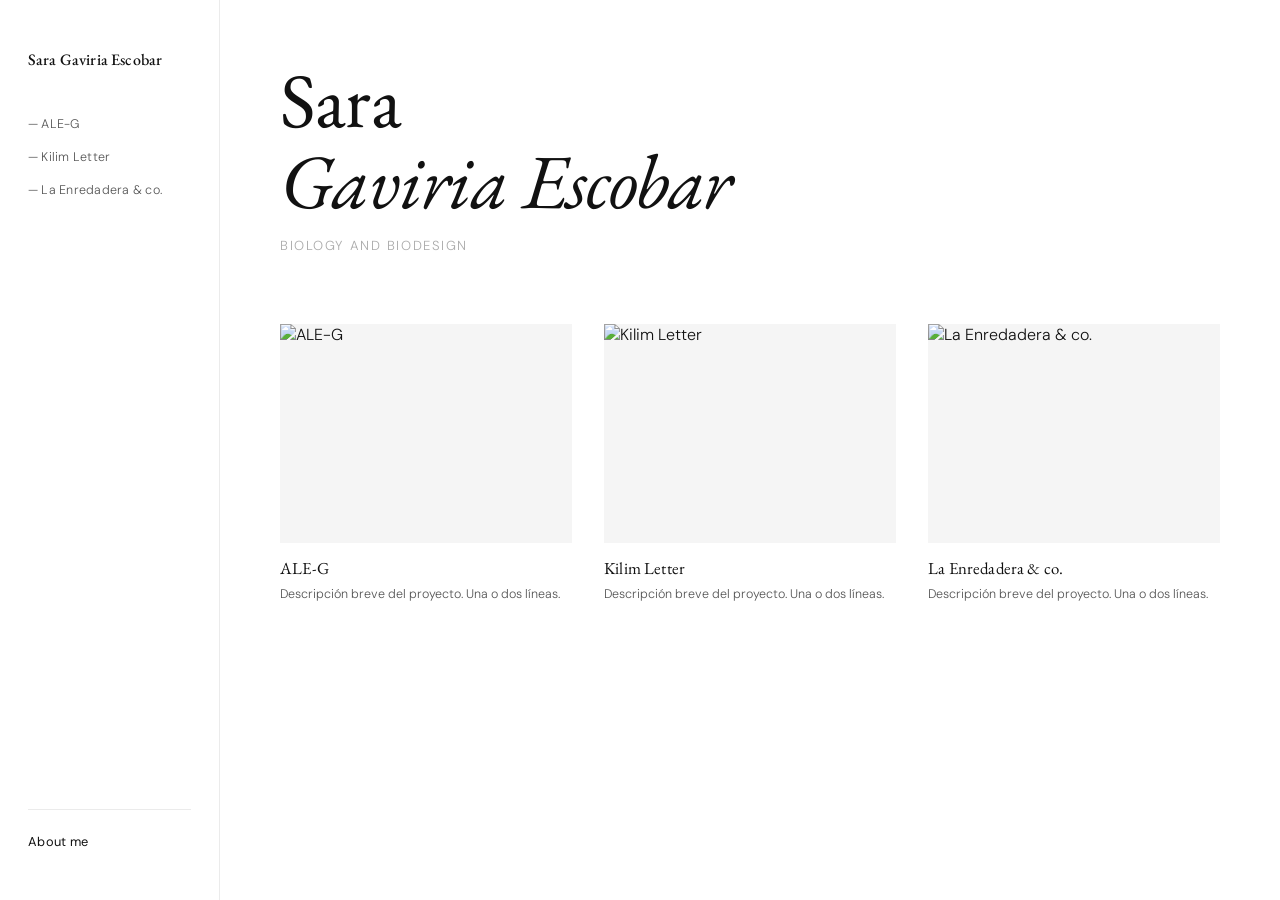
==== index.html @ 3b8a5f9e "Update index.html" ====
<!DOCTYPE html>
<html lang="es">
<head>
  <meta charset="UTF-8" />
  <meta name="viewport" content="width=device-width, initial-scale=1.0" />
  <title>Sara Gaviria Escobar</title>
  <link rel="stylesheet" href="style.css" />
  <link href="https://fonts.googleapis.com/css2?family=EB+Garamond:ital,wght@0,400;0,500;1,400&family=DM+Sans:wght@300;400&display=swap" rel="stylesheet" />
<!-- Page title (appears in search results) -->
<title>Sara Gaviria Escobar | Biodesign Portfolio</title>

<!-- Description (what Google shows below the title) -->
<meta name="description" content="Portfolio of Sara Gaviria Escobar, biologist and biodesigner. Relevant projects: ALE-G, Kilim Letter, and La Enredadera & co.">

<!-- For links to look good on social media -->
<meta property="og:title" content="Sara Gaviria Escobar | Biodesign Portfolio">
<meta property="og:description" content="Biologist and Biodesigner. Explore my projects ALE-G, Kilim Letter, and La Enredadera & co.">
<meta property="og:image" content="https://saragaviriaescobar.pages.dev/imagenes/foto-perfil.jpg">
<meta property="og:url" content="https://saragaviriaescobar.pages.dev">

<!-- Twitter version -->
<meta name="twitter:card" content="summary_large_image">
</head>
<body>

  <!-- ============================
       MENÚ LATERAL IZQUIERDO
       Para agregar un proyecto nuevo:
       1. Copiar una línea <li><a href="...">...</a></li>
       2. El href debe apuntar al archivo del proyecto, ej: "proyectos/nombre-proyecto.html"
       3. El texto entre > y </a> es el nombre que aparece en el menú
  ============================== -->
  <nav class="sidebar">
    <div class="sidebar-name">
      <a href="index.html">Sara Gaviria Escobar</a>
    </div>

    <ul class="project-list">
      <li><a href="proyectos/proyecto-1.html">— ALE-G</a></li>
      <li><a href="proyectos/proyecto-2.html">— Kilim Letter</a></li>
      <li><a href="proyectos/proyecto-3.html">— La Enredadera & co.</a></li>
    </ul>

    <ul class="nav-extra">
      <li><a href="about.html">About me</a></li>
    </ul>
  </nav>

  <!-- ============================
       CONTENIDO PRINCIPAL
  ============================== -->
  <main class="main-content">

    <!-- Nombre grande en la parte superior -->
    <header class="hero">
      <h1>Sara<br><span class="last-name"> Gaviria Escobar</span></h1>
      <p class="tagline">Biology and Biodesign</p>
    </header>

    <!-- ============================
         GRILLA DE PROYECTOS
         Para agregar un proyecto nuevo:
         1. Copiar un bloque <div class="project-card">...</div>
         2. Cambiar el href al archivo del proyecto
         3. Cambiar src="..." a la ruta de la imagen del proyecto
         4. Cambiar el <h2> con el nombre del proyecto
         5. Cambiar el <p> con una descripción breve (1-2 líneas)
    ============================== -->
    <section class="projects-grid">
        
      <!-- PROYECTO 1: ALE-G -->
      <div class="project-card">
        <a href="proyectos/proyecto-1.html">
          <!-- poner aquí la imagen de cada proyecto -->
          <div class="project-img-wrap">
            <img src="imagenes/proyecto-1.jpg" alt="ALE-G" />
            <div class="project-overlay">
              <span>See project →</span>
            </div>
          </div>
          <h2>ALE-G</h2>
          <p class="project-caption">Descripción breve del proyecto. Una o dos líneas.</p>
        </a>
      </div>
      
      <!-- PROYECTO 2: KILIM LETTER -->
      <div class="project-card">
        <a href="proyectos/proyecto-2.html">
          <div class="project-img-wrap">
            <img src="imagenes/proyecto-2.jpg" alt="Kilim Letter" />
            <div class="project-overlay">
              <span>See project →</span>
            </div>
          </div>
          <h2>Kilim Letter</h2>
          <p class="project-caption">Descripción breve del proyecto. Una o dos líneas.</p>
        </a>
      </div>
    
      <!-- PROYECTO 3: LA E & CO. -->
      <div class="project-card">
        <a href="proyectos/proyecto-3.html">
          <div class="project-img-wrap">
            <img src="imagenes/proyecto-3.jpg" alt="La Enredadera & co." />
            <div class="project-overlay">
              <span>See project →</span>
            </div>
          </div>
          <h2>La Enredadera & co.</h2>
          <p class="project-caption">Descripción breve del proyecto. Una o dos líneas.</p>
        </a>
      </div>

      <!-- PARA MÁS PROYECTOS, AGREGAR AQUÍ ABAJO -->

<!-- FIN DE LA PÁGINA, NO MODIFICAR DE ACÁ PARA ABAJO -->
    </section>
  </main>

  <!-- Botón de menú para móvil -->
  <button class="menu-toggle" onclick="toggleMenu()">☰</button>

  <script>
    function toggleMenu() {
      document.querySelector('.sidebar').classList.toggle('open');
    }
  </script>

</body>
</html>
---- style.css ----
/* =============================================
   editar fuentes y colores de toda la página web
   ============================================= */
:root {
  --white: #ffffff;
  --black: #111111;
  --gray-light: #f5f5f5;
  --gray-mid: #aaaaaa;
  --gray-text: #555555;
  --sidebar-width: 220px;
  --font-display: 'EB Garamond', Georgia, serif;
  --font-body: 'DM Sans', sans-serif;
  --transition: 0.25s ease;
}

/* =============================================
   RESET Y BASE
   ============================================= */
*, *::before, *::after {
  box-sizing: border-box;
  margin: 0;
  padding: 0;
}

html {
  font-size: 16px;
  scroll-behavior: smooth;
}

body {
  background: var(--white);
  color: var(--black);
  font-family: var(--font-body);
  font-weight: 300;
  min-height: 100vh;
  display: flex;
}

a {
  color: inherit;
  text-decoration: none;
}

img {
  display: block;
  width: 100%;
  height: 100%;
  object-fit: cover;
}

/* =============================================
   MENÚ LATERAL
   ============================================= */
.sidebar {
  position: fixed;
  top: 0;
  left: 0;
  width: var(--sidebar-width);
  height: 100vh;
  padding: 48px 28px;
  display: flex;
  flex-direction: column;
  gap: 40px;
  border-right: 1px solid #ebebeb;
  background: var(--white);
  z-index: 100;
  overflow-y: auto;
}

.sidebar-name a {
  font-family: var(--font-display);
  font-size: 1rem;
  font-weight: 500;
  letter-spacing: 0.01em;
  line-height: 1.5;
  color: var(--black);
  transition: opacity var(--transition);
}

.sidebar-name a:hover {
  opacity: 0.5;
}

.project-list,
.nav-extra {
  list-style: none;
  display: flex;
  flex-direction: column;
  gap: 10px;
}

.project-list li a,
.nav-extra li a {
  font-family: var(--font-body);
  font-size: 0.78rem;
  font-weight: 300;
  color: var(--gray-text);
  letter-spacing: 0.02em;
  transition: color var(--transition);
  line-height: 1.6;
}

.project-list li a:hover,
.nav-extra li a:hover {
  color: var(--black);
}

.nav-extra {
  margin-top: auto;
  padding-top: 20px;
  border-top: 1px solid #ebebeb;
}

.nav-extra li a {
  font-size: 0.8rem;
  font-weight: 400;
  color: var(--black);
}

/* =============================================
   CONTENIDO PRINCIPAL
   ============================================= */
.main-content {
  margin-left: var(--sidebar-width);
  flex: 1;
  padding: 60px 60px 100px;
  max-width: 1200px;
}

/* =============================================
   HEADER
   ============================================= */
.hero {
  margin-bottom: 70px;
}

.hero h1 {
  font-family: var(--font-display);
  font-size: clamp(3rem, 6vw, 6rem);
  font-weight: 400;
  line-height: 1.05;
  letter-spacing: -0.01em;
  color: var(--black);
}

.hero h1 .last-name {
  font-style: italic;
}

.tagline {
  margin-top: 16px;
  font-size: 0.82rem;
  font-weight: 300;
  color: var(--gray-mid);
  letter-spacing: 0.12em;
  text-transform: uppercase;
}

/* =============================================
   GRILLA DE PROYECTOS
   ============================================= */
.projects-grid {
  display: grid;
  grid-template-columns: repeat(auto-fill, minmax(280px, 1fr));
  gap: 40px 32px;
}

.project-card a {
  display: block;
  cursor: pointer;
}

.project-img-wrap {
  position: relative;
  aspect-ratio: 4 / 3;
  overflow: hidden;
  background: var(--gray-light);
  margin-bottom: 14px;
}

.project-img-wrap img {
  transition: transform 0.5s ease;
}

.project-overlay {
  position: absolute;
  inset: 0;
  display: flex;
  align-items: flex-end;
  padding: 20px;
  opacity: 0;
  transition: opacity var(--transition);
}

.project-overlay span {
  font-size: 0.75rem;
  letter-spacing: 0.06em;
  color: var(--white);
  background: var(--black);
  padding: 6px 12px;
}

.project-card a:hover .project-img-wrap img {
  transform: scale(1.03);
}

.project-card a:hover .project-overlay {
  opacity: 1;
}

.project-card h2 {
  font-family: var(--font-display);
  font-size: 1.05rem;
  font-weight: 400;
  margin-bottom: 6px;
  letter-spacing: 0.01em;
}

.project-caption {
  font-size: 0.78rem;
  color: var(--gray-text);
  line-height: 1.6;
  font-weight: 300;
}

/* =============================================
   PÁGINAS DE PROYECTO
   ============================================= */
.project-page {
  max-width: 800px;
}

.project-page .back-link {
  display: inline-block;
  font-size: 0.78rem;
  color: var(--gray-mid);
  letter-spacing: 0.05em;
  margin-bottom: 50px;
  transition: color var(--transition);
}

.project-page .back-link:hover {
  color: var(--black);
}

.project-page h1 {
  font-family: var(--font-display);
  font-size: clamp(2rem, 4vw, 3.5rem);
  font-weight: 400;
  font-style: italic;
  line-height: 1.1;
  margin-bottom: 12px;
}

.project-meta {
  font-size: 0.78rem;
  color: var(--gray-mid);
  letter-spacing: 0.08em;
  text-transform: uppercase;
  margin-bottom: 50px;
  display: flex;
  gap: 24px;
  flex-wrap: wrap;
}

.project-cover {
  width: 100%;
  aspect-ratio: 16 / 9;
  overflow: hidden;
  background: var(--gray-light);
  margin-bottom: 60px;
}

.project-cover img {
  width: 100%;
  height: 100%;
  object-fit: cover;
}

.project-body {
  display: flex;
  flex-direction: column;
  gap: 50px;
}

.project-body h2 {
  font-family: var(--font-display);
  font-size: 1.3rem;
  font-weight: 400;
  margin-bottom: 16px;
}

.project-body p {
  font-size: 0.92rem;
  line-height: 1.85;
  color: var(--gray-text);
  font-weight: 300;
  max-width: 65ch;
}

.project-body img {
  width: 100%;
  height: auto;
  aspect-ratio: unset;
}

.image-grid {
  display: grid;
  grid-template-columns: 1fr 1fr;
  gap: 16px;
}

.image-grid img {
  aspect-ratio: 4/3;
  object-fit: cover;
}

/* =============================================
   PÁGINA PERFIL "ABOUT ME"
   ============================================= */
.about-page {
  max-width: 720px;
}

.about-page .back-link {
  display: inline-block;
  font-size: 0.78rem;
  color: var(--gray-mid);
  letter-spacing: 0.05em;
  margin-bottom: 60px;
  transition: color var(--transition);
}

.about-page .back-link:hover {
  color: var(--black);
}

.about-photo {
  width: 280px;
  aspect-ratio: 3 / 4;
  overflow: hidden;
  background: var(--gray-light);
  margin-bottom: 50px;
}

.about-photo img {
  width: 100%;
  height: 100%;
  object-fit: cover;
}

.about-page h1 {
  font-family: var(--font-display);
  font-size: clamp(2rem, 4vw, 3rem);
  font-weight: 400;
  margin-bottom: 40px;
  line-height: 1.1;
}

.about-bio {
  display: flex;
  flex-direction: column;
  gap: 20px;
  margin-bottom: 60px;
}

.about-bio p {
  font-size: 0.92rem;
  line-height: 1.85;
  color: var(--gray-text);
  font-weight: 300;
  max-width: 60ch;
}

.about-links {
  display: flex;
  flex-direction: column;
  gap: 10px;
}

.about-links a {
  font-size: 0.82rem;
  color: var(--gray-text);
  letter-spacing: 0.04em;
  border-bottom: 1px solid transparent;
  transition: all var(--transition);
  display: inline-flex;
  align-items: center;
  gap: 8px;
  width: fit-content;
}

.about-links a:hover {
  color: var(--black);
  border-bottom-color: var(--black);
}

/* =============================================
   BOTÓN MENÚ MÓVIL
   ============================================= */
.menu-toggle {
  display: none;
  position: fixed;
  top: 18px;
  left: 18px;
  z-index: 200;
  background: var(--white);
  border: 1px solid #ddd;
  padding: 8px 12px;
  font-size: 1rem;
  cursor: pointer;
}

/* =============================================
   RESPONSIVE — MÓVIL
   ============================================= */
@media (max-width: 700px) {
  body {
    flex-direction: column;
  }

  .sidebar {
    position: fixed;
    transform: translateX(-100%);
    transition: transform 0.3s ease;
    width: 260px;
    box-shadow: 4px 0 20px rgba(0,0,0,0.08);
  }

  .sidebar.open {
    transform: translateX(0);
  }

  .main-content {
    margin-left: 0;
    padding: 70px 24px 60px;
  }

  .menu-toggle {
    display: block;
  }

  .image-grid {
    grid-template-columns: 1fr;
  }

  .projects-grid {
    grid-template-columns: 1fr;
    gap: 32px;
  }
}
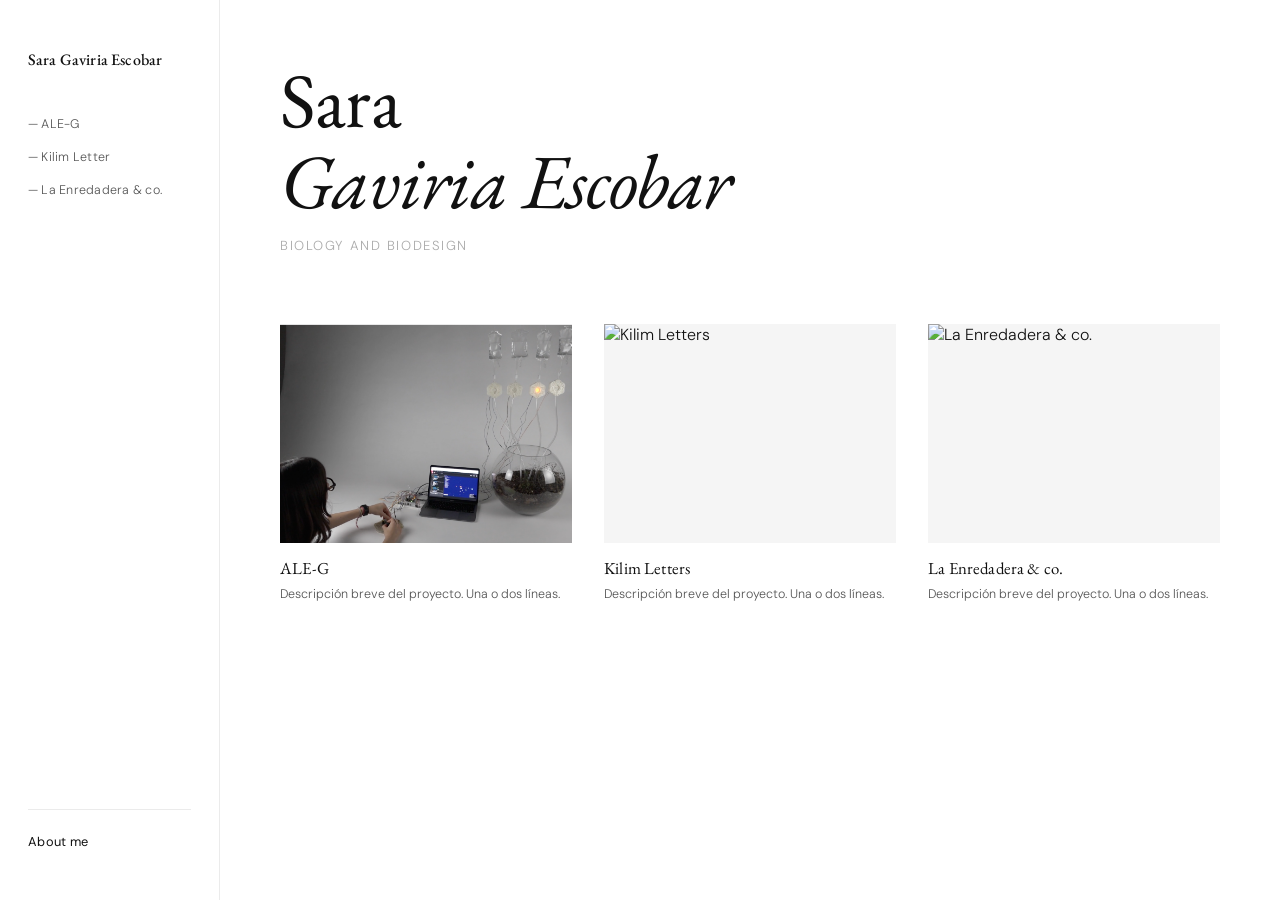
==== commit 0850b81e: "Update index.html" ====
--- a/index.html
+++ b/index.html
@@ -14,7 +14,7 @@
 
 <!-- For links to look good on social media -->
 <meta property="og:title" content="Sara Gaviria Escobar | Biodesign Portfolio">
-<meta property="og:description" content="Biologist and Biodesigner. Explore my projects ALE-G, Kilim Letter, and La Enredadera & co.">
+<meta property="og:description" content="Biologist and Biodesigner. Explore my projects :)">
 <meta property="og:image" content="https://saragaviriaescobar.pages.dev/imagenes/foto-perfil.jpg">
 <meta property="og:url" content="https://saragaviriaescobar.pages.dev">
 
@@ -73,7 +73,7 @@
         <a href="proyectos/proyecto-1.html">
           <!-- poner aquí la imagen de cada proyecto -->
           <div class="project-img-wrap">
-            <img src="imagenes/proyecto-1.jpg" alt="ALE-G" />
+            <img src="imagenes/aleg.png" alt="ALE-G" />
             <div class="project-overlay">
               <span>See project →</span>
             </div>
@@ -83,16 +83,16 @@
         </a>
       </div>
       
-      <!-- PROYECTO 2: KILIM LETTER -->
+      <!-- PROYECTO 2: KILIM LETTERS -->
       <div class="project-card">
         <a href="proyectos/proyecto-2.html">
           <div class="project-img-wrap">
-            <img src="imagenes/proyecto-2.jpg" alt="Kilim Letter" />
+            <img src="imagenes/main_kilim" alt="Kilim Letters" />
             <div class="project-overlay">
               <span>See project →</span>
             </div>
           </div>
-          <h2>Kilim Letter</h2>
+          <h2>Kilim Letters</h2>
           <p class="project-caption">Descripción breve del proyecto. Una o dos líneas.</p>
         </a>
       </div>
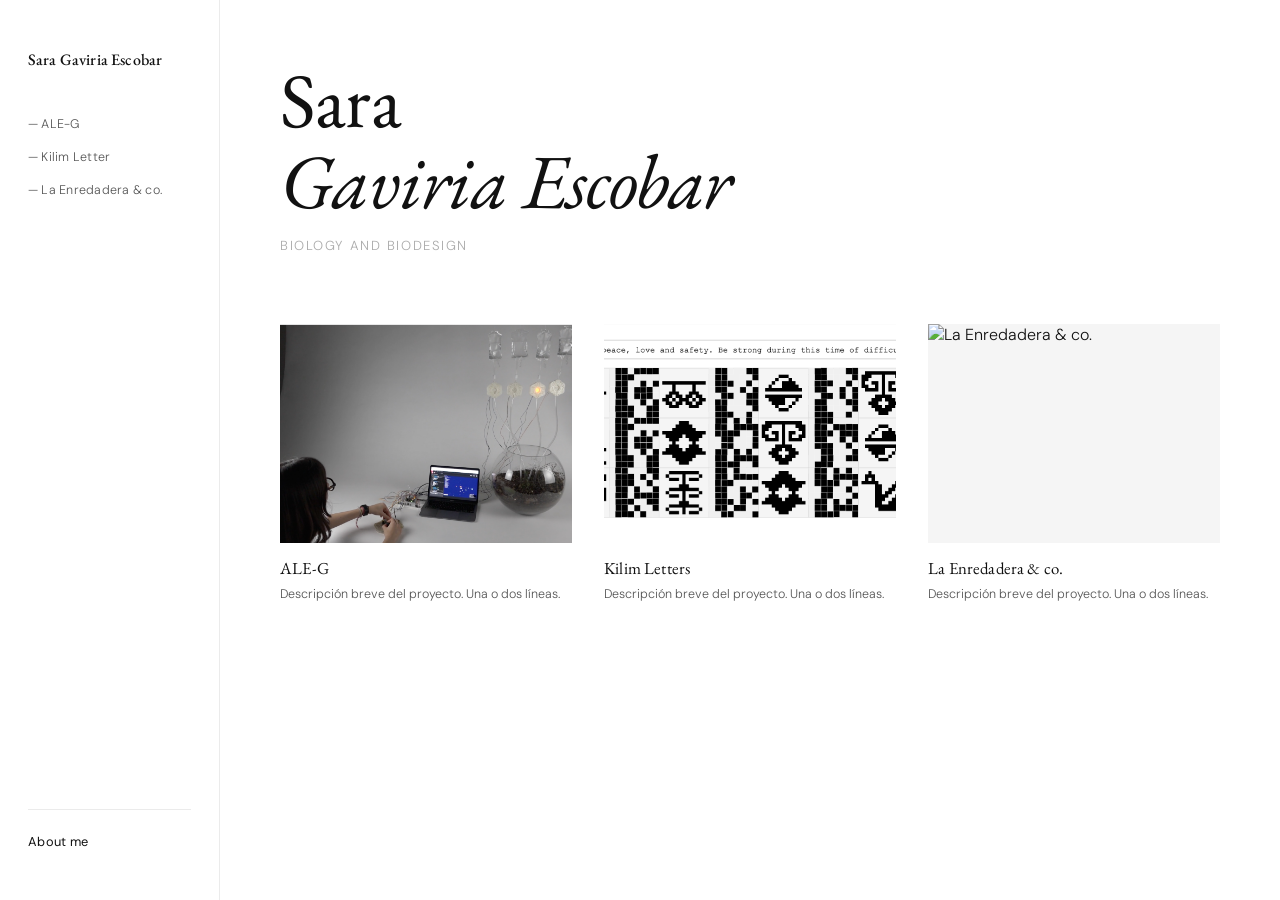
==== commit e14347b4: "Update index.html" ====
--- a/index.html
+++ b/index.html
@@ -87,7 +87,7 @@
       <div class="project-card">
         <a href="proyectos/proyecto-2.html">
           <div class="project-img-wrap">
-            <img src="imagenes/main_kilim" alt="Kilim Letters" />
+            <img src="imagenes/main_kilim.png" alt="Kilim Letters" />
             <div class="project-overlay">
               <span>See project →</span>
             </div>
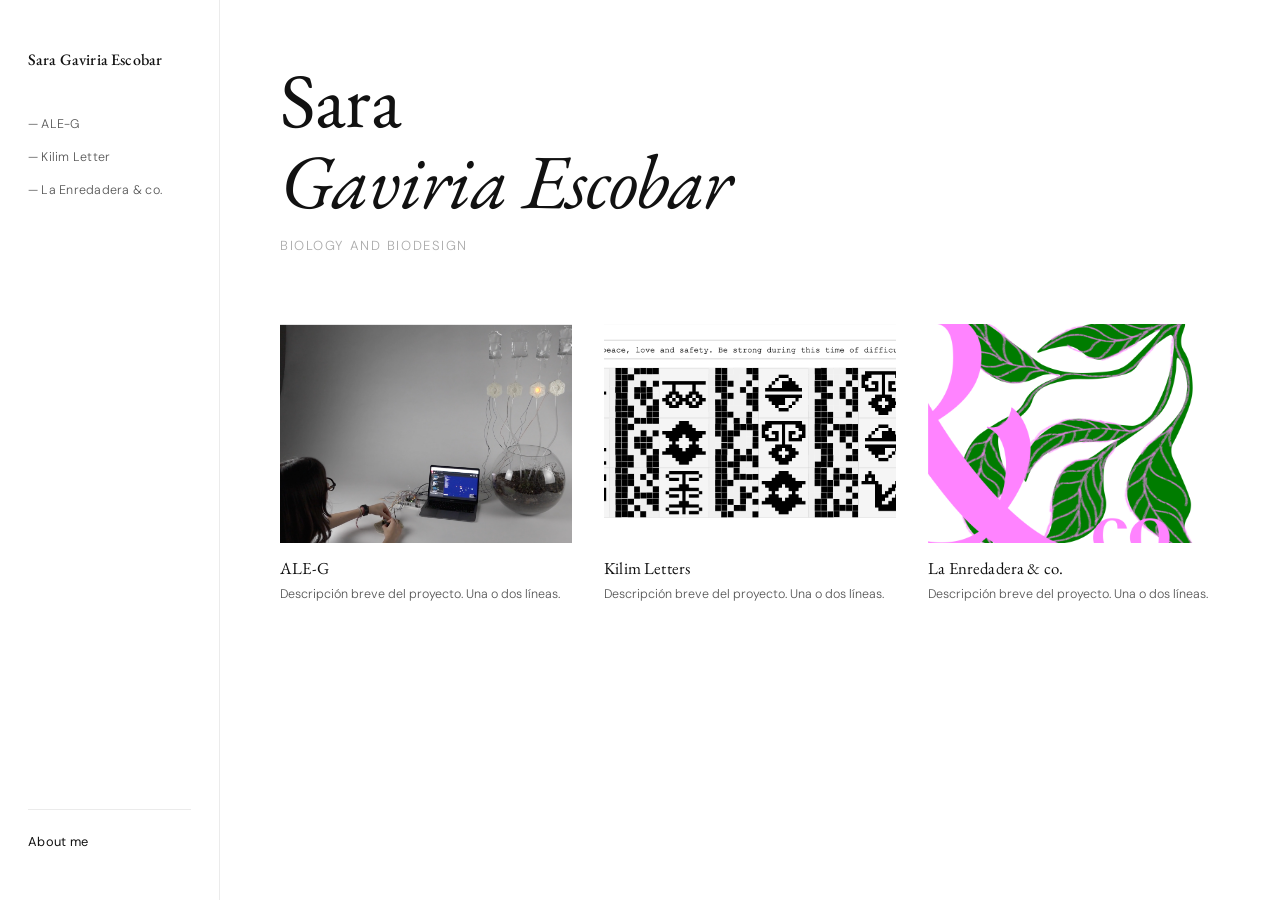
==== commit a06ff0de: "Update index.html" ====
--- a/index.html
+++ b/index.html
@@ -101,7 +101,7 @@
       <div class="project-card">
         <a href="proyectos/proyecto-3.html">
           <div class="project-img-wrap">
-            <img src="imagenes/proyecto-3.jpg" alt="La Enredadera & co." />
+            <img src="imagenes/logo_lae.png" alt="La Enredadera & co." />
             <div class="project-overlay">
               <span>See project →</span>
             </div>
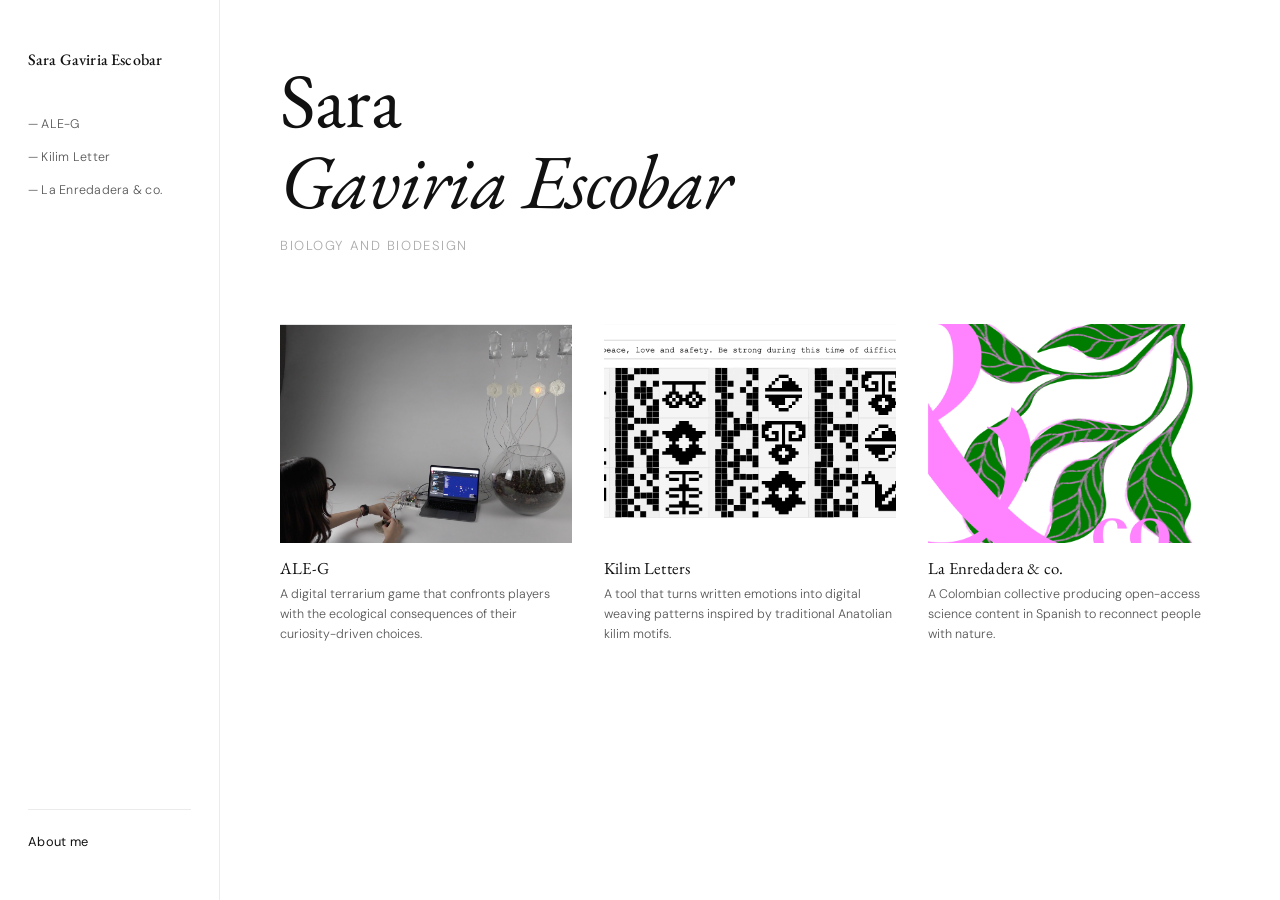
==== commit 34f391b8: "Update index.html" ====
--- a/index.html
+++ b/index.html
@@ -79,7 +79,9 @@
             </div>
           </div>
           <h2>ALE-G</h2>
-          <p class="project-caption">Descripción breve del proyecto. Una o dos líneas.</p>
+          <p class="project-caption">A digital terrarium game that confronts players with the ecological consequences of their curiosity-driven choices.
+
+</p>
         </a>
       </div>
       
@@ -93,7 +95,9 @@
             </div>
           </div>
           <h2>Kilim Letters</h2>
-          <p class="project-caption">Descripción breve del proyecto. Una o dos líneas.</p>
+          <p class="project-caption">A tool that turns written emotions into digital weaving patterns inspired by traditional Anatolian kilim motifs.
+
+</p>
         </a>
       </div>
     
@@ -107,7 +111,9 @@
             </div>
           </div>
           <h2>La Enredadera & co.</h2>
-          <p class="project-caption">Descripción breve del proyecto. Una o dos líneas.</p>
+          <p class="project-caption">A Colombian collective producing open-access science content in Spanish to reconnect people with nature.
+
+</p>
         </a>
       </div>
 
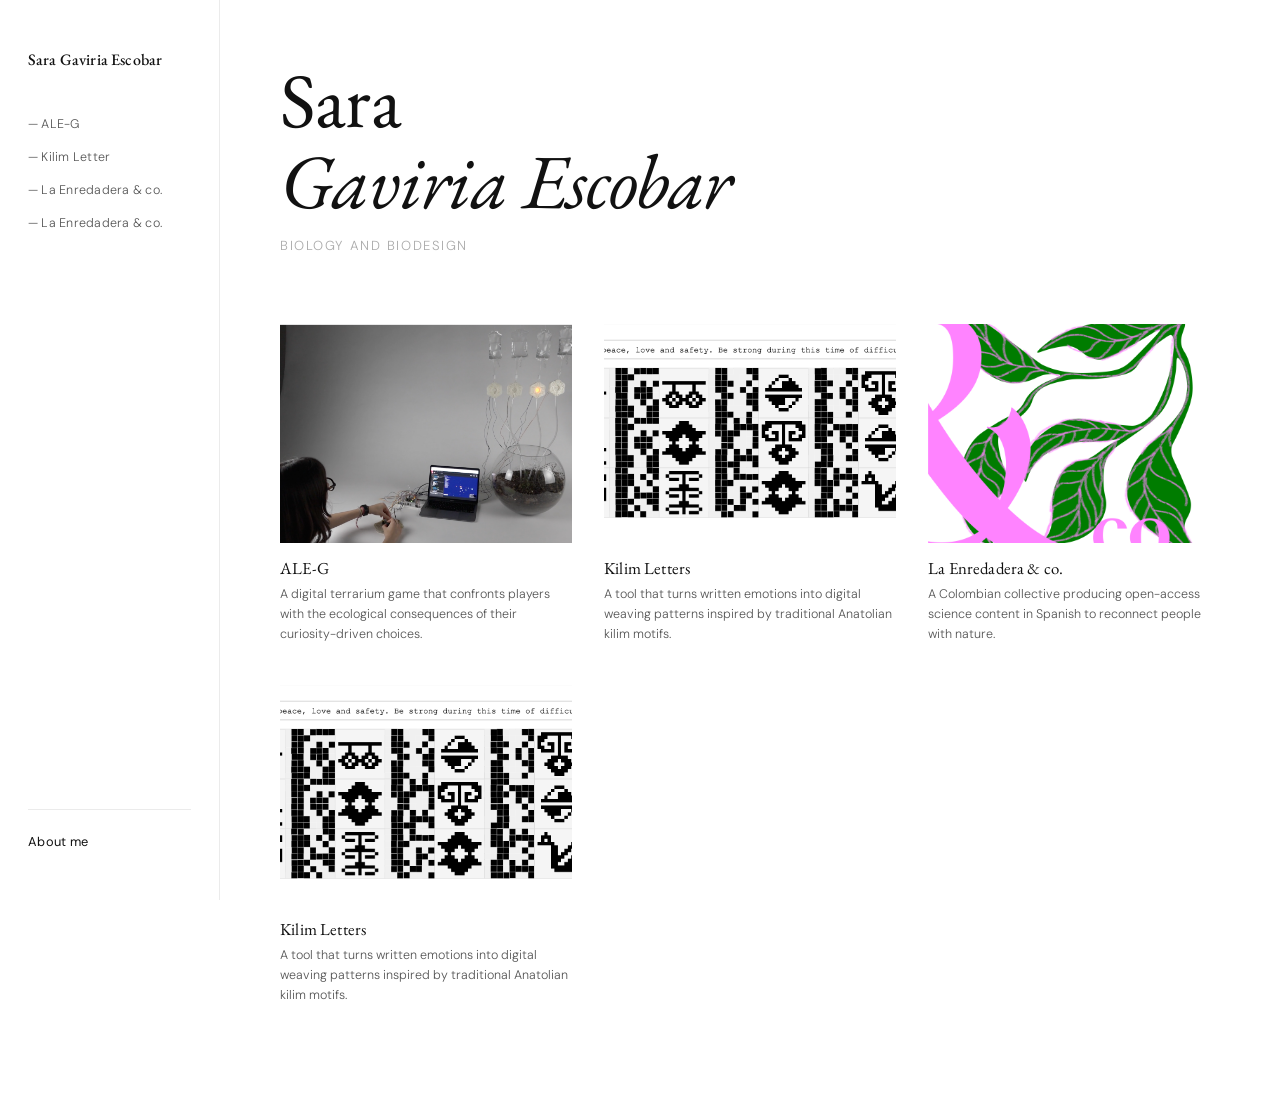
==== commit e1524363: "Update index.html" ====
--- a/index.html
+++ b/index.html
@@ -39,6 +39,8 @@
       <li><a href="proyectos/proyecto-1.html">— ALE-G</a></li>
       <li><a href="proyectos/proyecto-2.html">— Kilim Letter</a></li>
       <li><a href="proyectos/proyecto-3.html">— La Enredadera & co.</a></li>
+      <li><a href="proyectos/proyecto-4.html">— La Enredadera & co.</a></li>
+
     </ul>
 
     <ul class="nav-extra">
@@ -116,8 +118,21 @@
 </p>
         </a>
       </div>
+      
+<!-- PROYECTO 4: MICROFLUIDISCOPE -->
+      <div class="project-card">
+        <a href="proyectos/proyecto-4.html">
+          <div class="project-img-wrap">
+            <img src="imagenes/main_kilim.png" alt="Kilim Letters" />
+            <div class="project-overlay">
+              <span>See project →</span>
+            </div>
+          </div>
+          <h2>Kilim Letters</h2>
+          <p class="project-caption">A tool that turns written emotions into digital weaving patterns inspired by traditional Anatolian kilim motifs.
 
-      <!-- PARA MÁS PROYECTOS, AGREGAR AQUÍ ABAJO -->
+</p>
+        </a>
 
 <!-- FIN DE LA PÁGINA, NO MODIFICAR DE ACÁ PARA ABAJO -->
     </section>
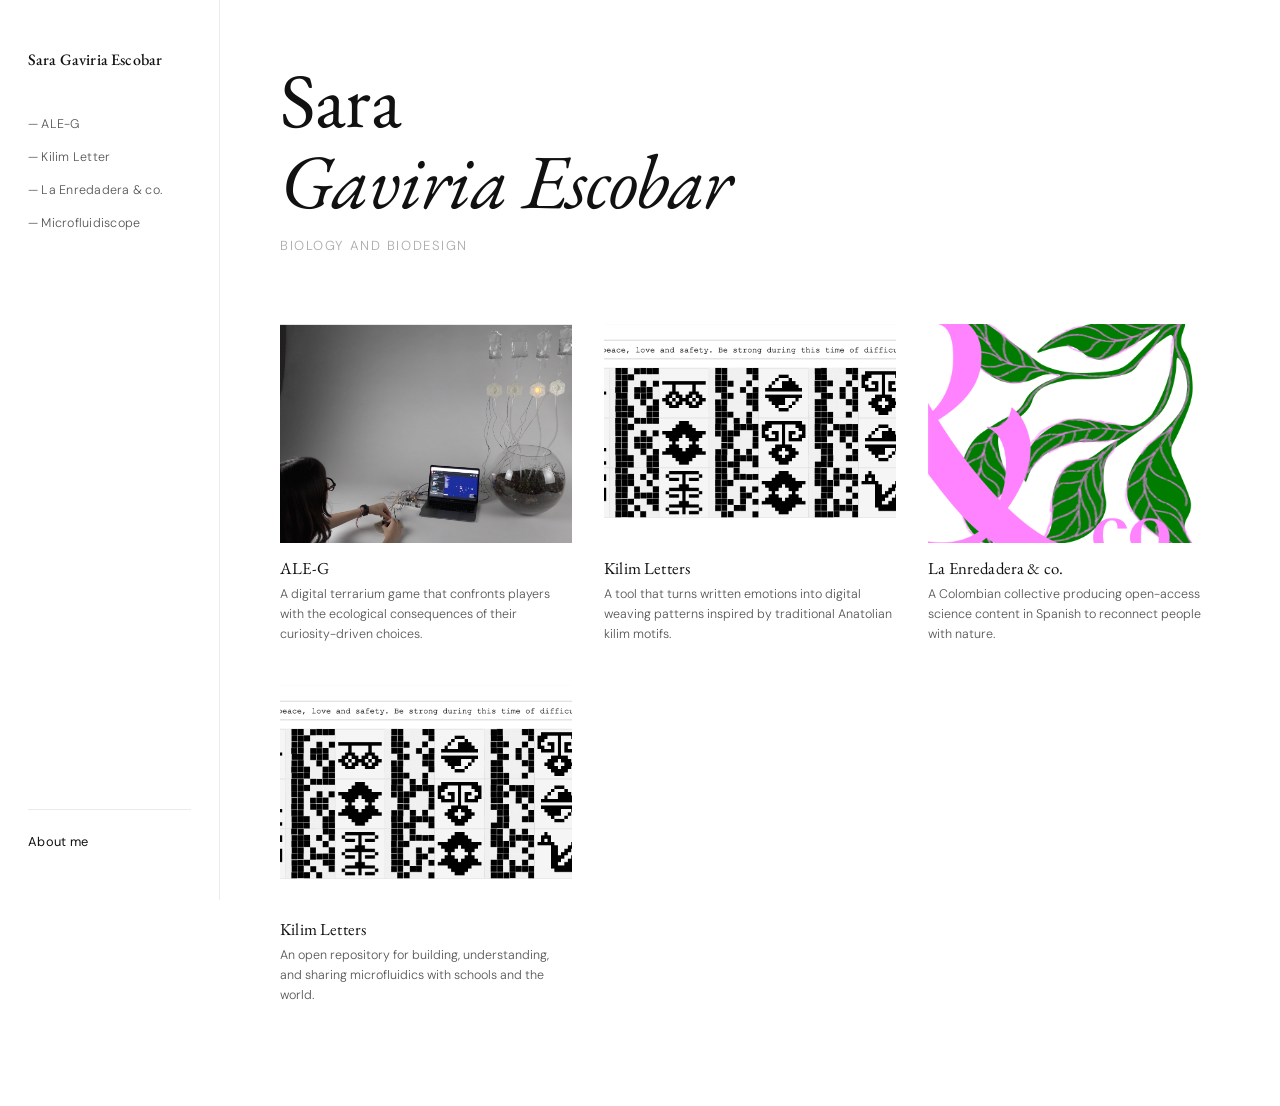
==== commit dec98670: "Update index.html" ====
--- a/index.html
+++ b/index.html
@@ -39,7 +39,7 @@
       <li><a href="proyectos/proyecto-1.html">— ALE-G</a></li>
       <li><a href="proyectos/proyecto-2.html">— Kilim Letter</a></li>
       <li><a href="proyectos/proyecto-3.html">— La Enredadera & co.</a></li>
-      <li><a href="proyectos/proyecto-4.html">— La Enredadera & co.</a></li>
+      <li><a href="proyectos/proyecto-4.html">— Microfluidiscope</a></li>
 
     </ul>
 
@@ -129,8 +129,7 @@
             </div>
           </div>
           <h2>Kilim Letters</h2>
-          <p class="project-caption">A tool that turns written emotions into digital weaving patterns inspired by traditional Anatolian kilim motifs.
-
+          <p class="project-caption">An open repository for building, understanding, and sharing microfluidics with schools and the world.
 </p>
         </a>
 
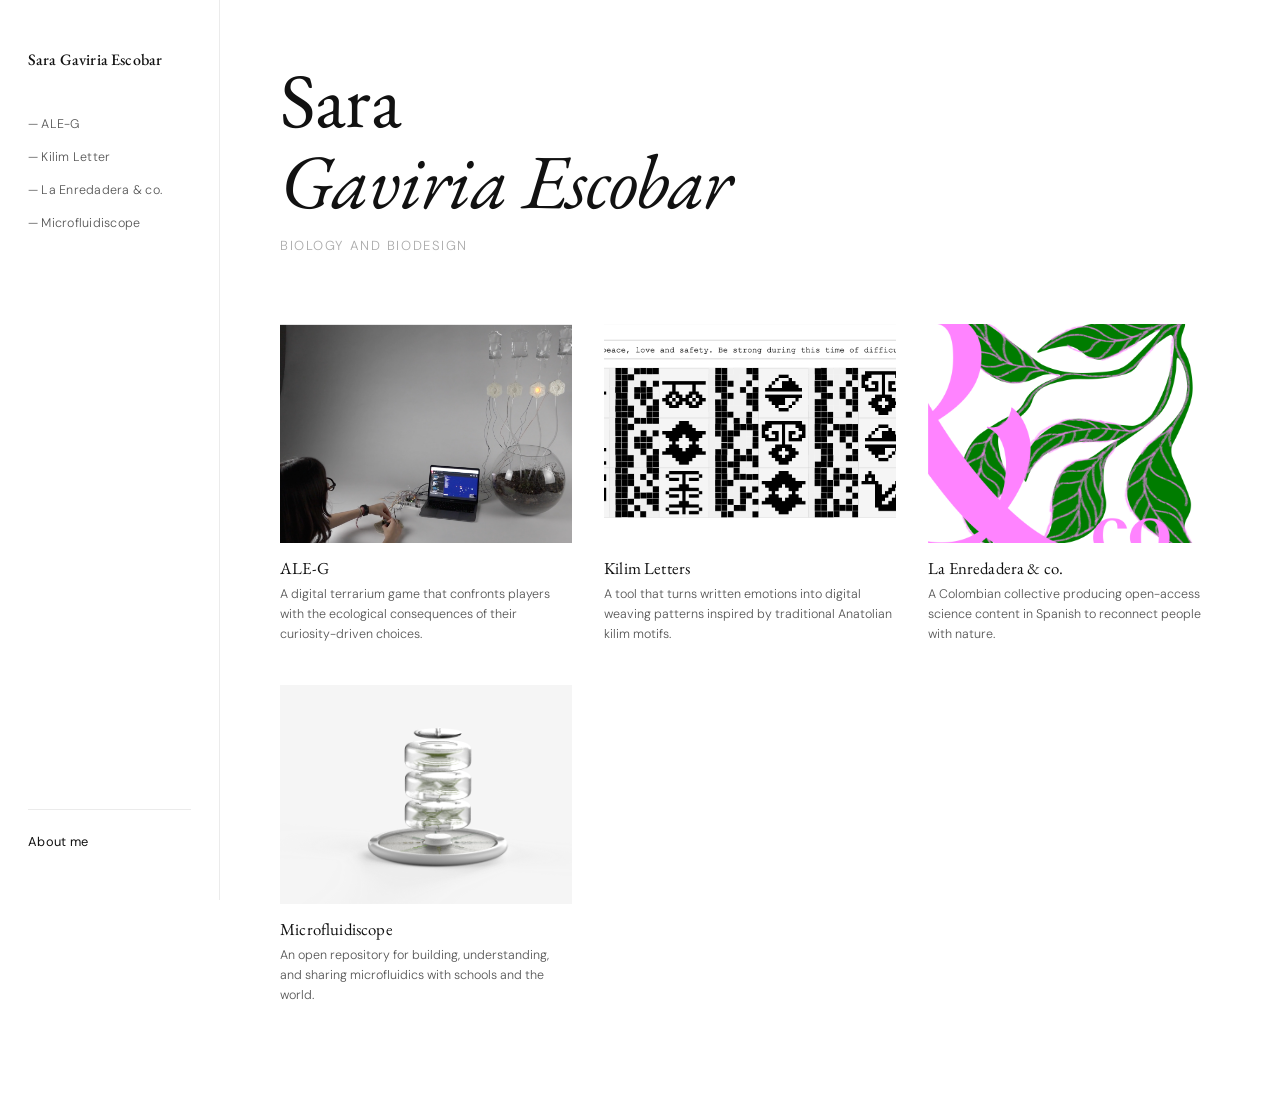
==== commit a9306276: "Update index.html" ====
--- a/index.html
+++ b/index.html
@@ -123,12 +123,12 @@
       <div class="project-card">
         <a href="proyectos/proyecto-4.html">
           <div class="project-img-wrap">
-            <img src="imagenes/main_kilim.png" alt="Kilim Letters" />
+            <img src="imagenes/microfluidiscope_main.png" alt="Microfluidiscope" />
             <div class="project-overlay">
               <span>See project →</span>
             </div>
           </div>
-          <h2>Kilim Letters</h2>
+          <h2>Microfluidiscope</h2>
           <p class="project-caption">An open repository for building, understanding, and sharing microfluidics with schools and the world.
 </p>
         </a>
